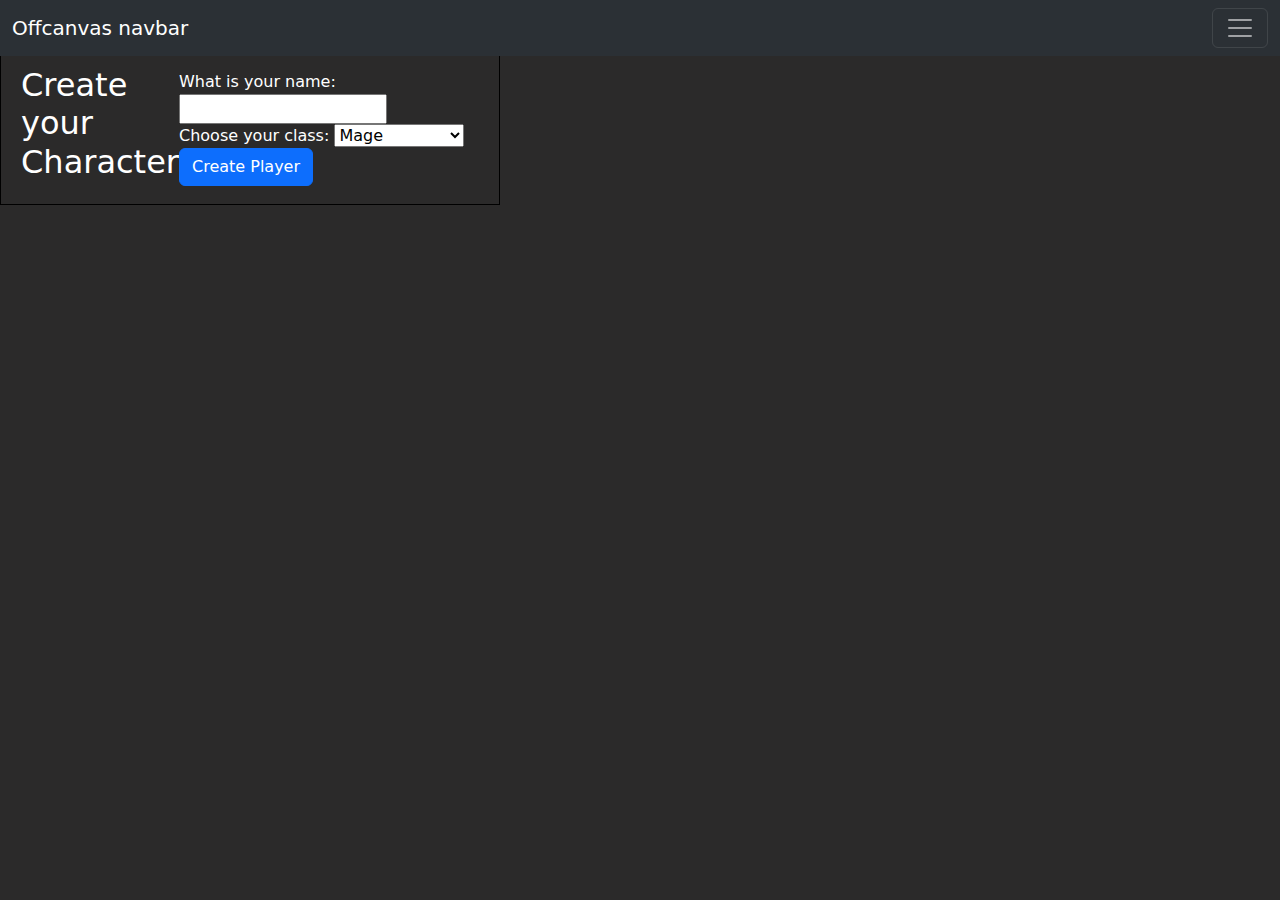
==== character_creation.html @ 03703f15 "added stat display functionality and seperate page for creating character" ====
<!DOCTYPE html>
<html lang="en">

<head>
    <meta charset="UTF-8">
    <meta name="viewport" content="width=device-width, initial-scale=1.0">
    <title>Document</title>
    <script src="app.js" defer></script>
    <link rel="stylesheet" href="https://cdn.jsdelivr.net/npm/bootstrap@5.3.3/dist/css/bootstrap.min.css">
    <link rel="stylesheet" href="style.css">
    <script defer src="https://cdn.jsdelivr.net/npm/bootstrap@5.3.3/dist/js/bootstrap.bundle.min.js"></script>
</head>

<body>
    <div>
        <nav class="navbar bg-body-tertiary fixed-top" data-bs-theme="dark">
            <div class="container-fluid">
                <a class="navbar-brand" href="#">Offcanvas navbar</a>
                <button class="navbar-toggler" type="button" data-bs-toggle="offcanvas"
                    data-bs-target="#offcanvasNavbar" aria-controls="offcanvasNavbar" aria-label="Toggle navigation">
                    <span class="navbar-toggler-icon"></span>
                </button>
                <div class="offcanvas offcanvas-end" tabindex="-1" id="offcanvasNavbar"
                    aria-labelledby="offcanvasNavbarLabel">
                    <div class="offcanvas-header">
                        <h5 class="offcanvas-title" id="offcanvasNavbarLabel">Offcanvas</h5>
                        <button type="button" class="btn-close" data-bs-dismiss="offcanvas" aria-label="Close"></button>
                    </div>
                    <div class="offcanvas-body">
                        <ul class="navbar-nav justify-content-end flex-grow-1 pe-3">
                            <li class="nav-item">
                                <a class="nav-link active" aria-current="page" href="#">Home</a>
                            </li>
                            <li class="nav-item">
                                <a class="nav-link" href="#">Login</a>
                            </li>
                            <li class="nav-item dropdown">
                                <a class="nav-link dropdown-toggle" href="#" role="button" data-bs-toggle="dropdown"
                                    aria-expanded="false">
                                    Dropdown
                                </a>
                                <ul class="dropdown-menu">
                                    <li><a class="dropdown-item" href="#">Action</a></li>
                                    <li><a class="dropdown-item" href="#">Another action</a></li>
                                    <li>
                                        <hr class="dropdown-divider">
                                    </li>
                                    <li><a class="dropdown-item" href="#">Something else here</a></li>
                                </ul>
                            </li>
                        </ul>
                        <form class="d-flex mt-3" role="search">
                            <input class="form-control me-2" type="search" placeholder="Search" aria-label="Search">
                            <button class="btn btn-outline-success" type="submit">Search</button>
                        </form>
                    </div>
                </div>
            </div>
        </nav>

        <div id="createForm">
            <h2>Create your Character</h2>
            <form action="#">
                <label for="name">What is your name:
                    <input type="text">
                </label>

                <label for="class">Choose your class:
                    <select name="classes" id="classType">

                    </select>
                </label>
                <button class="btn btn-primary">Create Player</button>
            </form>
        </div>

        <div id="stats">
            <h3>Stats</h3>
            <p id="magicPoints"></p>
            <p id="healthPoints"></p>
            <p id="attackStr"></p>
            <p id="accuracy"></p>
            <p id="agility"></p>
        </div>


    </div>
</body>

</html>
---- style.css ----
* {
    
}

#gameTitle {
    display: flex;
    justify-content: center;
    background-color: silver;
    align-items: center;
    align-content: center;
}

#createForm {
    display: flex;
    justify-content: center;
    align-content: center;
    align-items: center;
    border: black solid 1px;
    margin: 50px 0;
    padding: 15px 20px;
    width: 500px;
}

.Hero {
    margin: 55px 150px;
    background: url("https://images.unsplash.com/photo-1472214103451-9374bd1c798e?w=500&auto=format&fit=crop&q=60&ixlib=rb-4.0.3&ixid=M3wxMjA3fDB8MHxzZWFyY2h8MTF8fGZhbnRhc3klMjAlMjBiYWNrZ3JvdW5kJTIwY2FzdGxlfGVufDB8fDB8fHww");
    background-repeat: no-repeat;
    background-position: center;
    background-size: cover;
    height: 1225px;
    display: flex;
    justify-content: center;
    background-color: silver;
}

body {
    background-color: rgb(43, 42, 42);
    color: white;
}
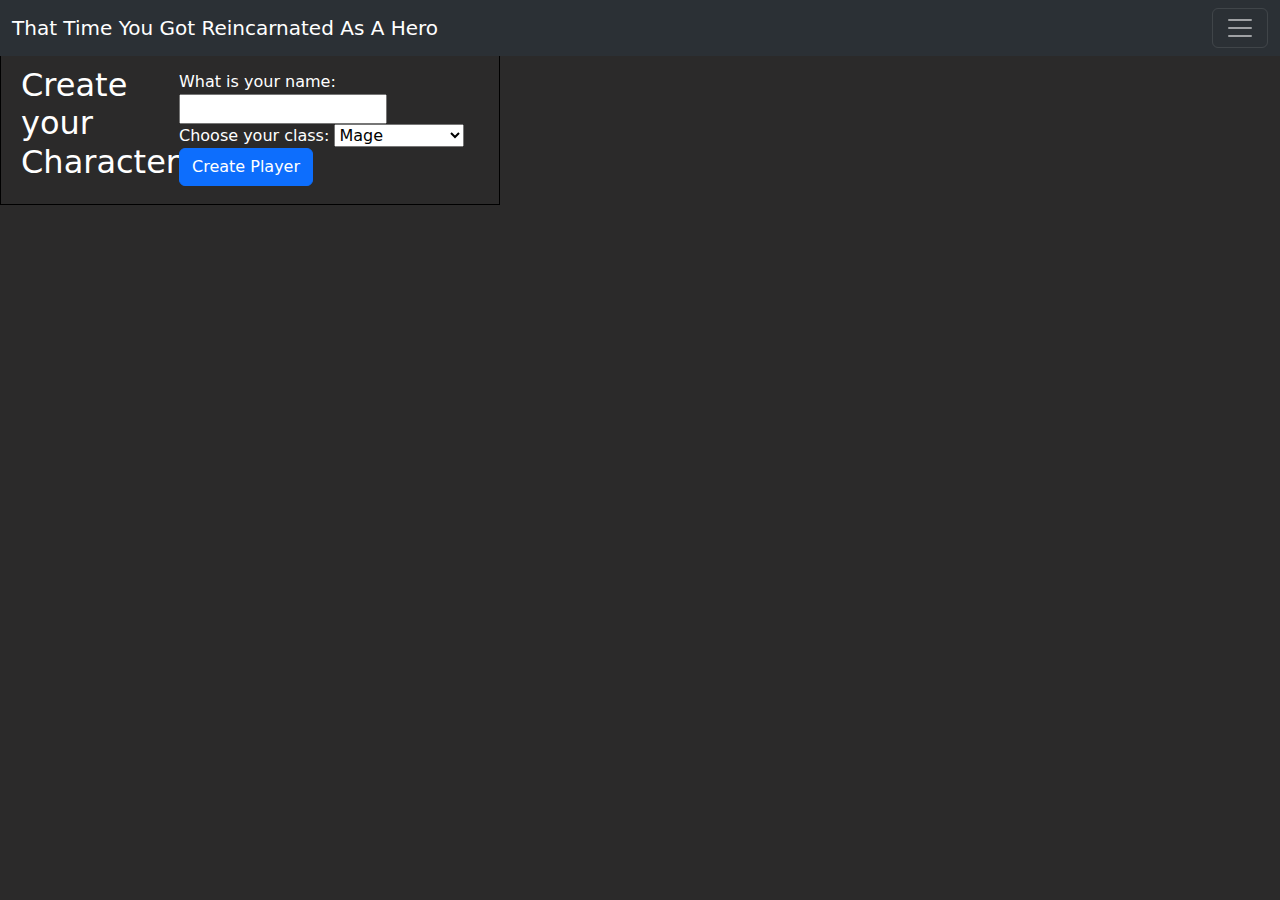
==== commit 904dc6c5: "added back and forth anchors from landing to character creation" ====
--- a/character_creation.html
+++ b/character_creation.html
@@ -15,7 +15,7 @@
     <div>
         <nav class="navbar bg-body-tertiary fixed-top" data-bs-theme="dark">
             <div class="container-fluid">
-                <a class="navbar-brand" href="#">Offcanvas navbar</a>
+                <a class="navbar-brand" href="/rpg/index.html">That Time You Got Reincarnated As A Hero</a>
                 <button class="navbar-toggler" type="button" data-bs-toggle="offcanvas"
                     data-bs-target="#offcanvasNavbar" aria-controls="offcanvasNavbar" aria-label="Toggle navigation">
                     <span class="navbar-toggler-icon"></span>
